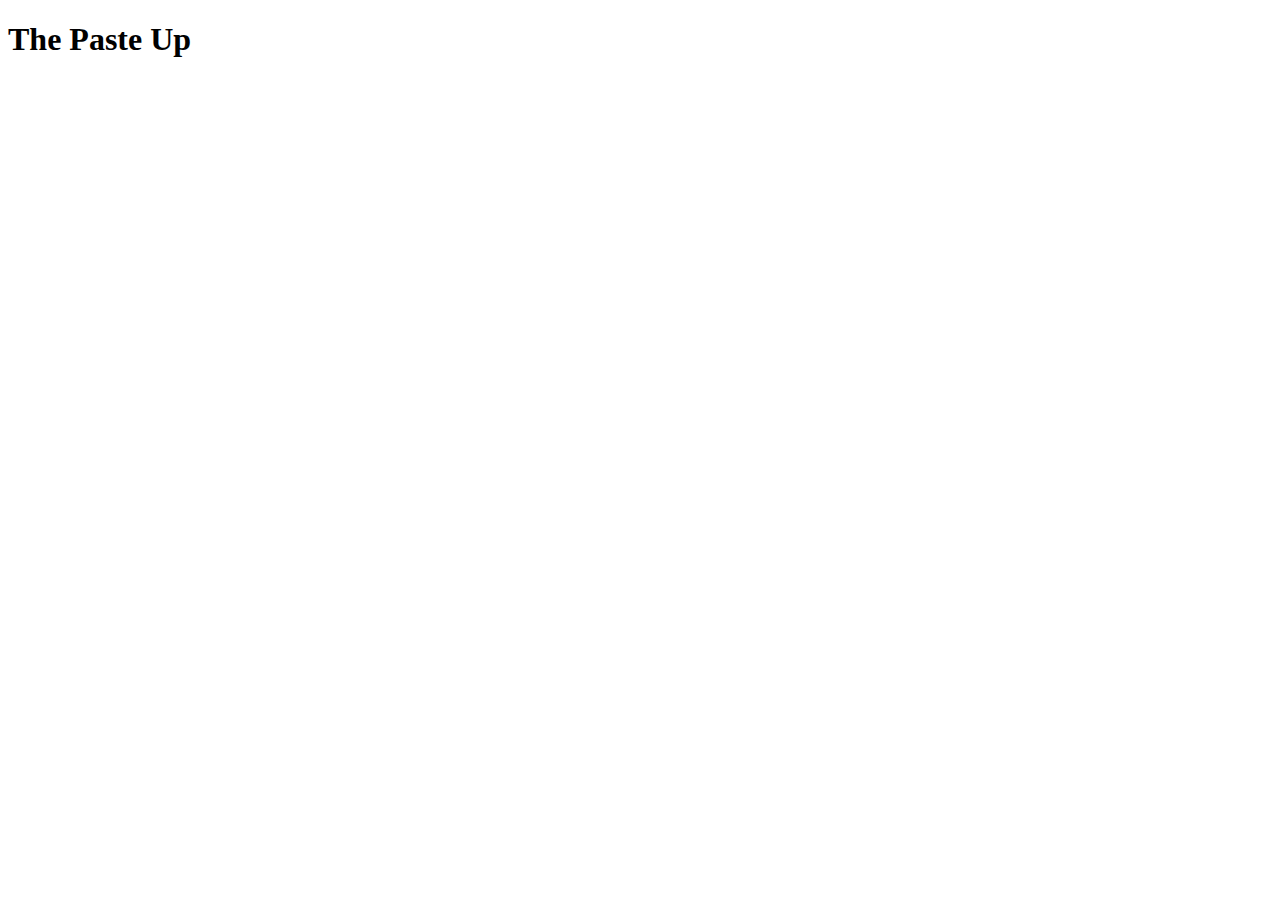
==== index.html @ 8cf50806 "Configure API request for Instagram tag #thepasteup" ====
<!DOCTYPE html>
<html>
<head>
    <title>Thepasetup</title>
    <script src="//code.jquery.com/jquery-1.11.2.min.js"></script>
</head>
<body>

<h1>The Paste Up</h1>

<ul class="photo-list"></ul>

<script type="text/javascript" src="js/main.js"></script>
</body>
</html>
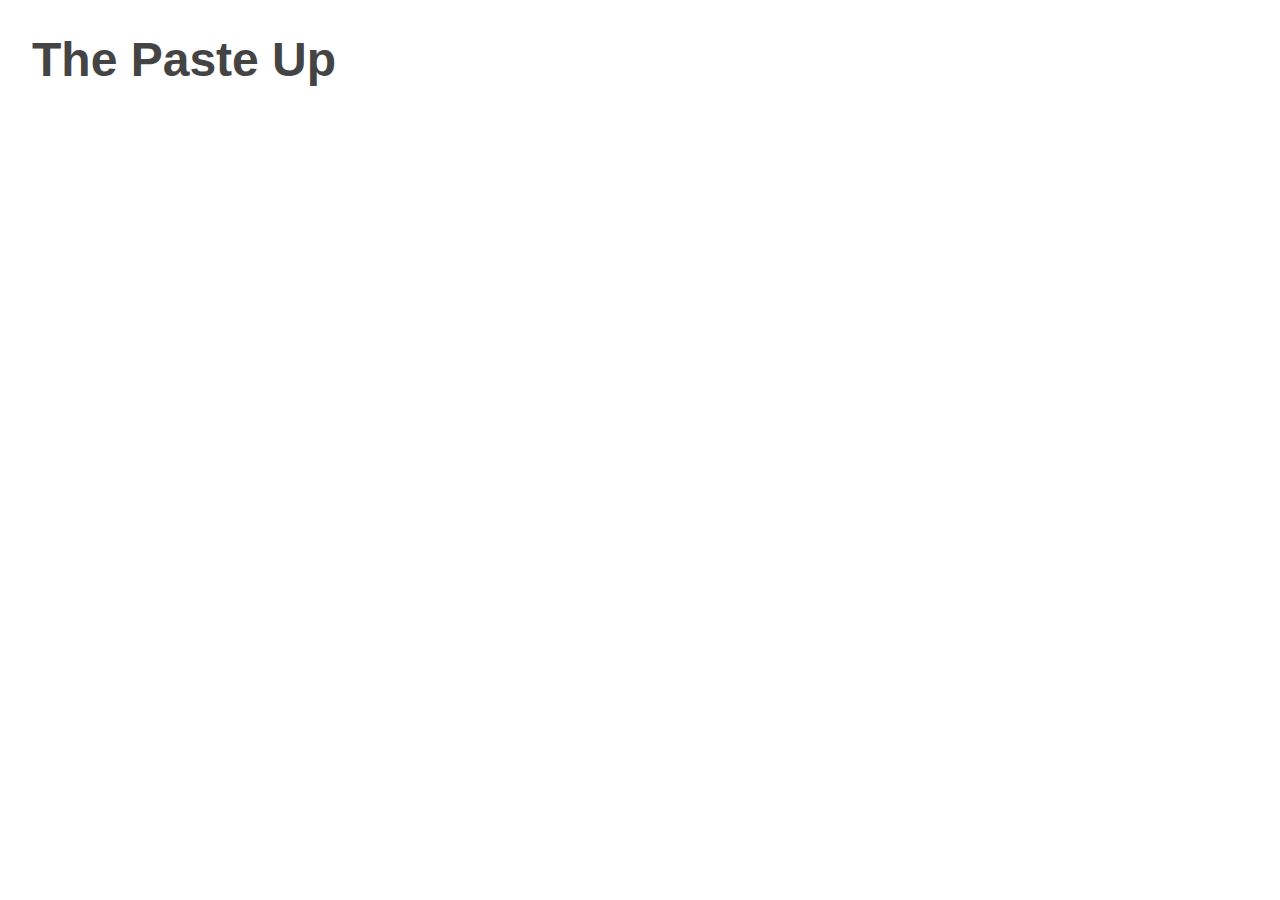
==== commit 3ec7b9b1: "Finalize design and transitions" ====
--- a/index.html
+++ b/index.html
@@ -1,14 +1,18 @@
 <!DOCTYPE html>
 <html>
 <head>
-    <title>Thepasetup</title>
+    <title>The Paste Up</title>
+    <link rel="stylesheet" type="text/css" href="styles/normalize.css">
+    <link rel="stylesheet" type="text/css" href="styles/main.css">
     <script src="//code.jquery.com/jquery-1.11.2.min.js"></script>
 </head>
 <body>
 
-<h1>The Paste Up</h1>
+<h1 class="title-text">The Paste Up</h1>
 
-<ul class="photo-list"></ul>
+<div class="container">
+    <div class="grid"></div>
+</div>
 
 <script type="text/javascript" src="js/main.js"></script>
 </body>
--- a/styles/main.css
+++ b/styles/main.css
@@ -0,0 +1,160 @@
+.title-text {
+    font-family: helvetica;
+    font-size: 3rem;
+    color: #444;
+    margin-left: 2rem;
+}
+
+.grid {
+    position: relative;
+    margin: 0 auto;
+    padding: 1em 0 4em;
+    max-width: 1000px;
+    list-style: none;
+    text-align: center;
+}
+
+/* Common style */
+.grid figure {
+    position: relative;
+    float: left;
+    overflow: hidden;
+    margin: 10px 1%;
+    min-width: 320px;
+    min-height: 320px;
+    max-width: 480px;
+    max-height: 480px;
+    background: #D3AB24;
+    text-align: center;
+    cursor: pointer;
+}
+
+.grid figure img {
+    position: relative;
+    display: block;
+    min-height: 100%;
+    max-width: 100%;
+    /*opacity: 0.8;*/
+}
+
+.grid figure figcaption {
+    padding: 2em;
+    color: #fff;
+    text-transform: uppercase;
+    font-size: 1.25em;
+    -webkit-backface-visibility: hidden;
+    backface-visibility: hidden;
+}
+
+.grid figure figcaption::before,
+.grid figure figcaption::after {
+    pointer-events: none;
+}
+
+.grid figure figcaption,
+.grid figure figcaption > a {
+    /*position: absolute;*/
+    top: 0;
+    left: 0;
+    width: 100%;
+    height: 100%;
+}
+
+/* Anchor will cover the whole item by default */
+/* For some effects it will show as a button */
+.grid figure figcaption > a {
+    z-index: 1000;
+    text-indent: 200%;
+    white-space: nowrap;
+    font-size: 0;
+    opacity: 0;
+}
+
+.grid figure h2 {
+    word-spacing: -0.15em;
+    font-weight: 300;
+}
+
+.grid figure h2 span {
+    font-weight: 800;
+}
+
+.grid figure h2,
+.grid figure p {
+    margin: 0;
+}
+
+.grid figure p {
+    letter-spacing: 1px;
+    font-size: 68.5%;
+}
+
+/*---------------*/
+/***** Marley *****/
+/*---------------*/
+
+figure.effect-marley:hover img {
+    opacity: 0.3;
+    transition: opacity .35s ease-in;
+   -moz-transition: opacity .35s ease-in;
+   -webkit-transition: opacity .35s ease-in;
+}
+
+figure.effect-marley figcaption {
+    text-align: right;
+}
+
+figure.effect-marley h2,
+figure.effect-marley p {
+    position: absolute;
+    right: 30px;
+    left: 30px;
+    padding: 10px 0;
+}
+
+
+figure.effect-marley p {
+    bottom: 30px;
+    line-height: 1.5;
+    -webkit-transform: translate3d(0,100%,0);
+    transform: translate3d(0,100%,0);
+}
+
+figure.effect-marley h2 {
+    top: 30px;
+    -webkit-transition: -webkit-transform 0.35s;
+    transition: transform 0.35s;
+    -webkit-transform: translate3d(0,20px,0);
+    transform: translate3d(0,20px,0);
+}
+
+figure.effect-marley:hover h2 {
+    -webkit-transform: translate3d(0,0,0);
+    transform: translate3d(0,0,0);
+}
+
+figure.effect-marley h2::after {
+    position: absolute;
+    top: 100%;
+    left: 0;
+    width: 100%;
+    height: 4px;
+    background: #fff;
+    content: '';
+    -webkit-transform: translate3d(0,40px,0);
+    transform: translate3d(0,40px,0);
+}
+
+figure.effect-marley h2::after,
+figure.effect-marley p {
+    opacity: 0;
+    -webkit-transition: opacity 0.35s, -webkit-transform 0.35s;
+    transition: opacity 0.35s, transform 0.35s;
+}
+
+figure.effect-marley:hover h2::after,
+figure.effect-marley:hover p {
+    opacity: 1;
+    -webkit-transform: translate3d(0,0,0);
+    transform: translate3d(0,0,0);
+}
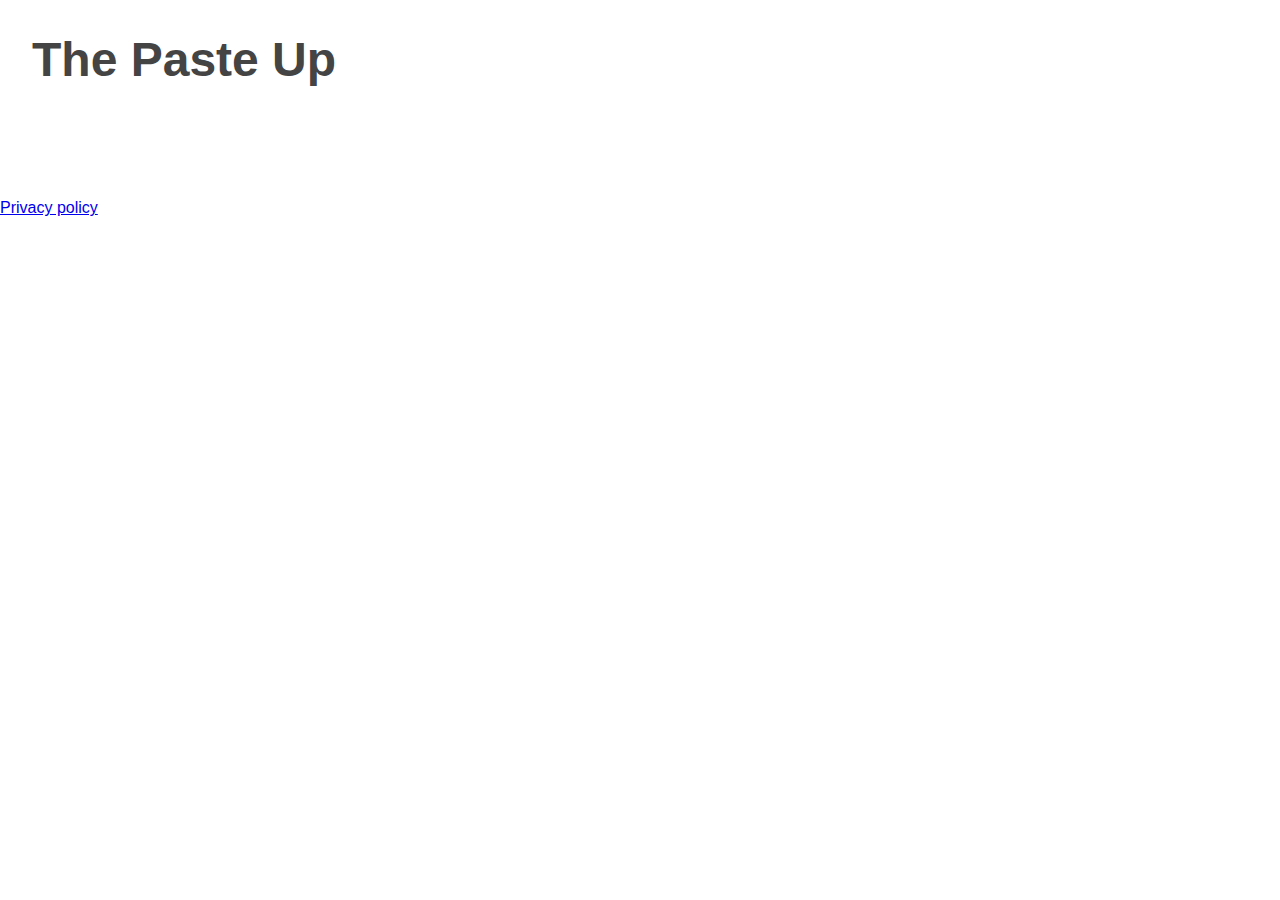
==== commit 695c10d6: "Add link for privacy policy" ====
--- a/index.html
+++ b/index.html
@@ -2,6 +2,7 @@
 <html>
 <head>
     <title>The Paste Up</title>
+    <link rel="shortcut icon" href="favicon.ico"/>
     <link rel="stylesheet" type="text/css" href="styles/normalize.css">
     <link rel="stylesheet" type="text/css" href="styles/main.css">
     <script src="//code.jquery.com/jquery-1.11.2.min.js"></script>
@@ -13,7 +14,9 @@
 <div class="container">
     <div class="grid"></div>
 </div>
+    
+    <footer><a href="privacypolicy.html">Privacy policy</a></footer>
 
 <script type="text/javascript" src="js/main.js"></script>
 </body>
-</html>+</html>
